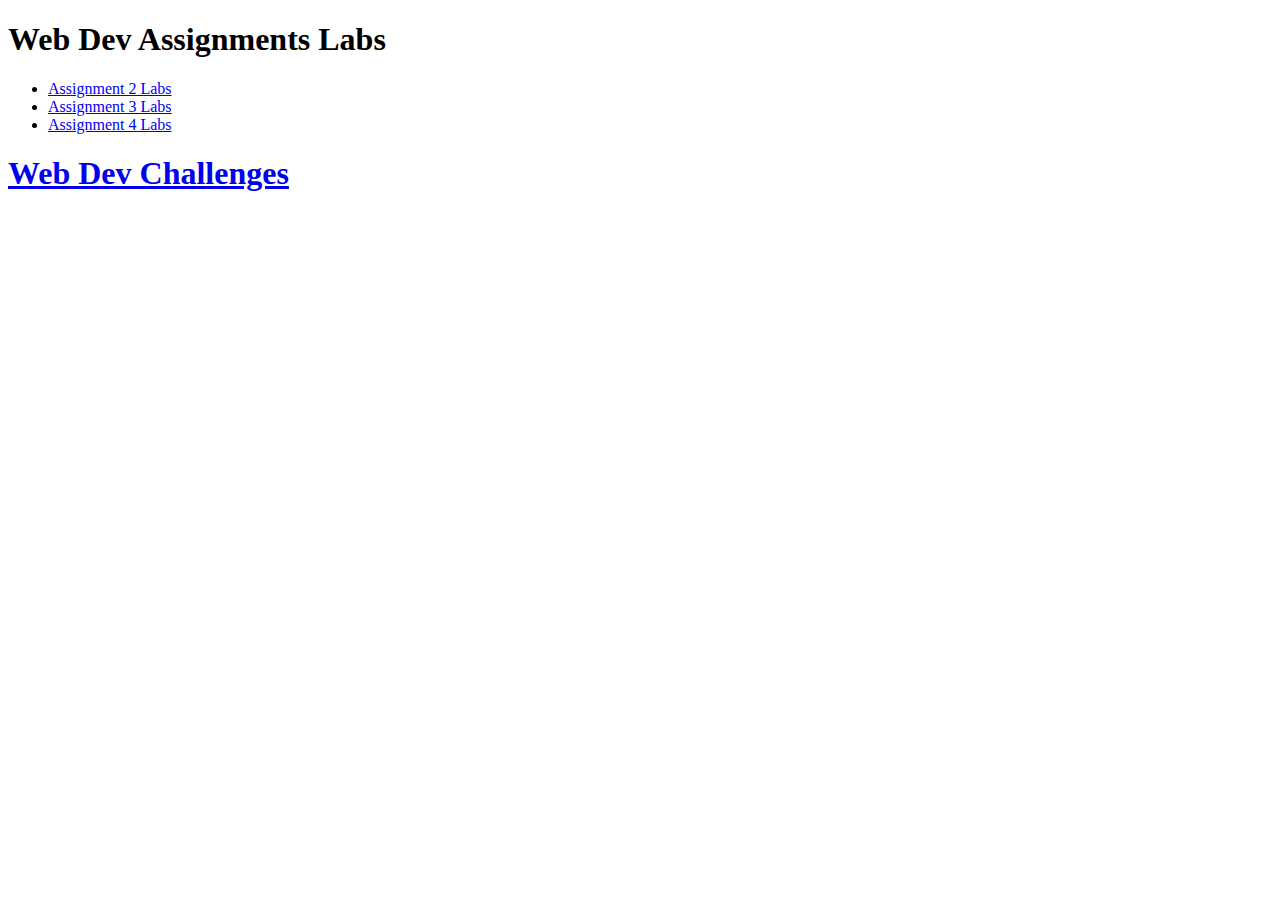
==== public/index.html @ d8887321 "A4 not finish" ====
<!DOCTYPE html>
<html lang="en">
  <head>
    <meta charset="utf-8" />
    <link rel="icon" href="%PUBLIC_URL%/favicon.ico" />
    <meta name="viewport" content="width=device-width, initial-scale=1" />
    <meta name="theme-color" content="#000000" />
    <meta
      name="description"
      content="Web site created using create-react-app"
    />
    <link rel="apple-touch-icon" href="%PUBLIC_URL%/logo192.png" />
    <!--
      manifest.json provides metadata used when your web app is installed on a
      user's mobile device or desktop. See https://developers.google.com/web/fundamentals/web-app-manifest/
    -->
    <link rel="manifest" href="%PUBLIC_URL%/manifest.json" />
    <!--
      Notice the use of %PUBLIC_URL% in the tags above.
      It will be replaced with the URL of the `public` folder during the build.
      Only files inside the `public` folder can be referenced from the HTML.

      Unlike "/favicon.ico" or "favicon.ico", "%PUBLIC_URL%/favicon.ico" will
      work correctly both with client-side routing and a non-root public URL.
      Learn how to configure a non-root public URL by running `npm run build`.
    -->
    <title>React App</title>
  </head>
  <body>
    <h1>Web Dev Assignments Labs</h1>
    <ul>
      <li><a href="labs/a2/html/index.html">Assignment 2 Labs</a></li>
      <li><a href="labs/a3/css/index.html">Assignment 3 Labs</a></li>
      <li><a href="labs/a4/bootstrap/index.html">Assignment 4 Labs</a></li>
    </ul>
    <h1><a href="labs/index.html">Web Dev Challenges</a></h1>
    <!--
      <noscript>You need to enable JavaScript to run this app.</noscript>
      <div id="root"></div>

      This HTML file is a template.
      If you open it directly in the browser, you will see an empty page.

      You can add webfonts, meta tags, or analytics to this file.
      The build step will place the bundled scripts into the <body> tag.

      To begin the development, run `npm start` or `yarn start`.
      To create a production bundle, use `npm run build` or `yarn build`.
    -->
  </body>
</html>
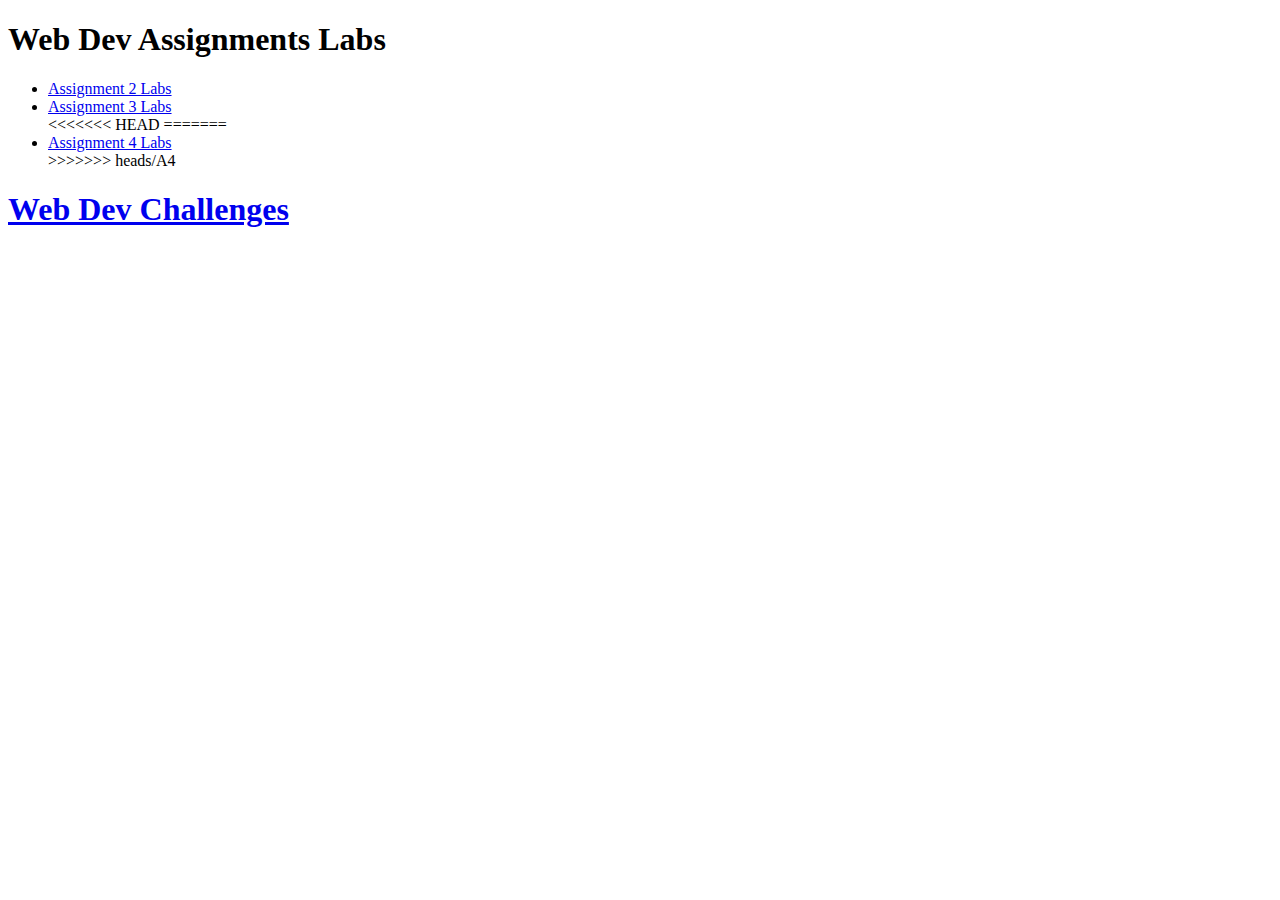
==== commit 3703c35b: "merge" ====
--- a/public/index.html
+++ b/public/index.html
@@ -31,7 +31,10 @@
     <ul>
       <li><a href="labs/a2/html/index.html">Assignment 2 Labs</a></li>
       <li><a href="labs/a3/css/index.html">Assignment 3 Labs</a></li>
+<<<<<<< HEAD
+=======
       <li><a href="labs/a4/bootstrap/index.html">Assignment 4 Labs</a></li>
+>>>>>>> heads/A4
     </ul>
     <h1><a href="labs/index.html">Web Dev Challenges</a></h1>
     <!--
